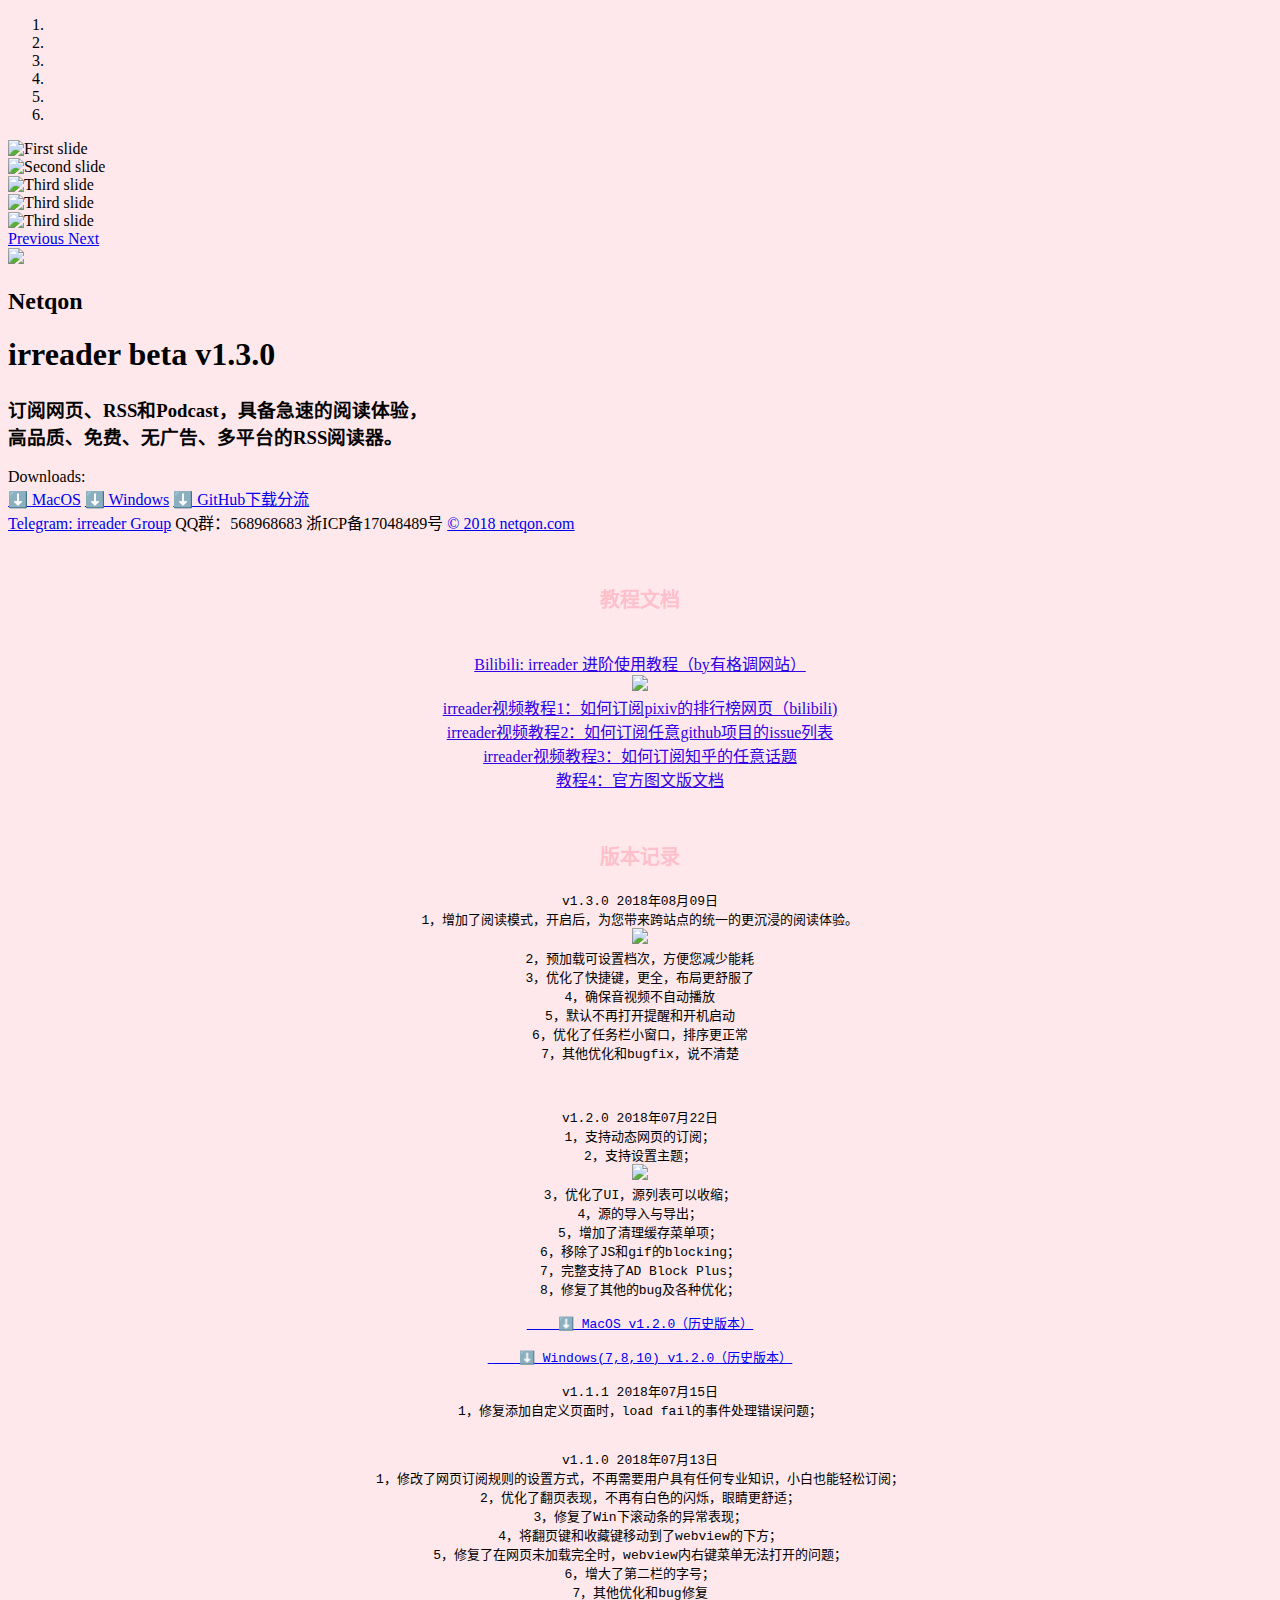
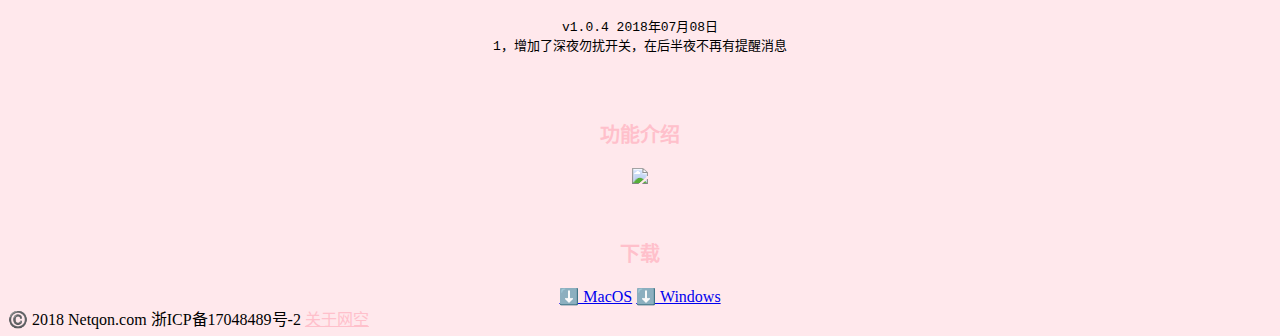
==== content/index.html @ 172255e6 "op" ====
<!DOCTYPE html>
<html lang="zh-cn">

<head>

    <!-- Global site tag (gtag.js) - Google Analytics -->
    <script async src="https://www.googletagmanager.com/gtag/js?id=UA-111452095-6"></script>
    <script>
        window.dataLayer = window.dataLayer || [];
        function gtag() { dataLayer.push(arguments); }
        gtag('js', new Date());

        gtag('config', 'UA-111452095-9');
    </script>

    <meta charset="UTF-8">
    <meta name="viewport" content="width=device-width,initial-scale=1">
    <meta name="description" content="订阅网页、RSS和Podcast，具备极速的阅读体验，高品质、开源、免费、无广告、多平台的RSS阅读器。">

    <title>irreader 网空阅读器</title>
    <link rel="icon" href="libs/favicon.png" type="image/png" />
    <link rel="stylesheet" href="libs/bootstrap.css" />
    <script src="libs/jquery.js"></script>
    <script src="libs/bootstrap.js"></script>
    <link rel="stylesheet" href="index.css" />
    <script src="index.js"></script>
</head>

<body>

    <div id="world">
        <div id="head">
        </div>
        <div id="core">
            <div class="flex-push"></div>
            <div id="show_features">
                <div id="carouselExampleIndicators" class="carousel slide showcase" data-ride="carousel">
                    <ol class="carousel-indicators">
                        <li data-target="#carouselExampleIndicators" data-slide-to="0" class="active"></li>
                        <li data-target="#carouselExampleIndicators" data-slide-to="1"></li>
                        <li data-target="#carouselExampleIndicators" data-slide-to="2"></li>
                        <li data-target="#carouselExampleIndicators" data-slide-to="3"></li>
                        <li data-target="#carouselExampleIndicators" data-slide-to="4"></li>
                        <li data-target="#carouselExampleIndicators" data-slide-to="5"></li>
                    </ol>
                    <div class="carousel-inner">
                        <div class="carousel-item active">
                            <img class="d-block w-100 " src="libs/c/1.png" alt="First slide">
                            <div class="carousel-caption d-none d-md-block shwotext">
                            </div>
                        </div>
                        <div class="carousel-item">
                            <img class="d-block w-100 " src="libs/c/2.png" alt="Second slide">
                            <div class="carousel-caption d-none d-md-block shwotext">
                            </div>
                        </div>
                        <div class="carousel-item">
                            <img class="d-block w-100 " src="libs/c/3.png" alt="Third slide">
                            <div class="carousel-caption d-none d-md-block shwotext">
                            </div>
                        </div>

                        <div class="carousel-item">
                            <img class="d-block w-100 " src="libs/c/4.png" alt="Third slide">
                            <div class="carousel-caption d-none d-md-block shwotext">
                            </div>
                        </div>

                        <div class="carousel-item">
                            <img class="d-block w-100 " src="libs/c/5.png" alt="Third slide">
                            <div class="carousel-caption d-none d-md-block shwotext">
                            </div>
                        </div>



                    </div>
                    <a class="carousel-control-prev" href="#carouselExampleIndicators" role="button" data-slide="prev">
                        <span class="carousel-control-prev-icon" aria-hidden="true"></span>
                        <span class="sr-only">Previous</span>
                    </a>
                    <a class="carousel-control-next" href="#carouselExampleIndicators" role="button" data-slide="next">
                        <span class="carousel-control-next-icon" aria-hidden="true"></span>
                        <span class="sr-only">Next</span>
                    </a>
                </div>

            </div>

            <div id="show_titles">
                <img src="libs/favicon.png" width="150px">
                <!-- <img src="libs/fate2.jpeg" width="150px"> -->
                <div id="it">
                    <h2>Netqon</h2>
                    <h1>irreader beta v1.3.0
                    </h1>
                    <h3>
                        订阅网页、RSS和Podcast，具备急速的阅读体验，
                        <br/> 高品质、免费、无广告、多平台的RSS阅读器。
                    </h3>
                    <div class="label">Downloads:</div>
                </div>

                <div>
                    <a class="btn_download" href="http://irreader.netqon.com/download/irreader-1.3.0.dmg">
                        ⬇️ MacOS</a>
                    <a class="btn_download" href="http://irreader.netqon.com/download/irreader-1.3.0.zip">
                        ⬇️ Windows</a>
                    <a class="btn_download" href="https://github.com/fateleak/irreader">
                        ⬇️ GitHub下载分流</a>
                    <!-- <a class="btn_download" href="https://github.com/fateleak/irreader">Fork me on Github</a> -->
                </div>

                <footer id="foot">
                    <a href="https://t.me/joinchat/HFKP3AyR_CqzTs9mDntexw" target="_blank">Telegram: irreader Group</a>
                    <a>QQ群：568968683</a>
                    <a>浙ICP备17048489号</a>
                    <a href="http://www.netqon.com">&copy; 2018 netqon.com</a>
                </footer>
            </div>
            <div class="flex-push"></div>

        </div>

        <style>
            #articles {
                margin-top: 20px;
            }

            #articles a {
                color: rgb(49, 0, 228);
            }

            .world {
                text-align: center;
            }

            .world h3 {
                margin-top: 50px;

                font-size: 20px;
                /* border: 1px purple dashed; */
                color: pink;
            }

            body {
                background: rgb(255, 232, 236);
            }
        </style>

        <div class="world">

            <h3>教程文档</h3>
            <div style="text-align: center;" id="articles">
                <a href="https://www.bilibili.com/video/av28215001/" target="_blank">
                    <br />Bilibili: irreader 进阶使用教程（by有格调网站）</a>
                <br />

                <a href="https://www.bilibili.com/video/av27091637/" target="_blank">
                    <img src="https://fate2.oss-cn-shanghai.aliyuncs.com/pool/20180809163538.webp">
                    <br />irreader视频教程1：如何订阅pixiv的排行榜网页（bilibili)</a>

                <a href="https://www.bilibili.com/video/av26914210" target="_blank">
                    <br />irreader视频教程2：如何订阅任意github项目的issue列表</a>

                <a href="https://www.bilibili.com/video/av26915658" target="_blank">
                    <br />irreader视频教程3：如何订阅知乎的任意话题</a>

                <a href="docs.html" target="_blank">
                    <br />教程4：官方图文版文档</a>
            </div>



            <h3>版本记录</h3>

            <pre>
v1.3.0 2018年08月09日
1，增加了阅读模式，开启后，为您带来跨站点的统一的更沉浸的阅读体验。
<img src="https://fate2.oss-cn-shanghai.aliyuncs.com/pool/20180811131113.png">
2，预加载可设置档次，方便您减少能耗
3，优化了快捷键，更全，布局更舒服了
4，确保音视频不自动播放
5，默认不再打开提醒和开机启动
6，优化了任务栏小窗口，排序更正常
7，其他优化和bugfix，说不清楚



v1.2.0 2018年07月22日
1，支持动态网页的订阅；
2，支持设置主题；
<img src="libs/dark-theme.jpg">
3，优化了UI，源列表可以收缩；
4，源的导入与导出；
5，增加了清理缓存菜单项；
6，移除了JS和gif的blocking；
7，完整支持了AD Block Plus；
8，修复了其他的bug及各种优化；
<a href="http://irreader.netqon.com/download/irreader-1.2.0.dmg">
    ⬇️ MacOS v1.2.0（历史版本）</a>
<a href="http://irreader.netqon.com/download/irreader-1.2.0.zip">
    ⬇️ Windows(7,8,10) v1.2.0（历史版本）</a>

v1.1.1 2018年07月15日
1，修复添加自定义页面时，load fail的事件处理错误问题；


v1.1.0 2018年07月13日
1，修改了网页订阅规则的设置方式，不再需要用户具有任何专业知识，小白也能轻松订阅；
2，优化了翻页表现，不再有白色的闪烁，眼睛更舒适；
3，修复了Win下滚动条的异常表现；
4，将翻页键和收藏键移动到了webview的下方；
5，修复了在网页未加载完全时，webview内右键菜单无法打开的问题；
6，增大了第二栏的字号；
7，其他优化和bug修复

v1.0.4 2018年07月08日
1，增加了深夜勿扰开关，在后半夜不再有提醒消息

</pre>

            <h3>功能介绍</h3>
            <img src="libs/mkt_0.png" id="mkt_img" />
            <h3>下载</h3>


            <div id="mkt">
            </div>

            <div id="foot2">
                <a class="btn_download btn_download2" href="http://irreader.netqon.com/download/irreader-1.2.0.dmg">
                    ⬇️ MacOS</a>


                <a class="btn_download btn_download2" href="http://irreader.netqon.com/download/irreader-1.2.0.zip">
                    ⬇️ Windows</a>
            </div>

        </div>

        <div id="foot3">
            ©️ 2018 Netqon.com 浙ICP备17048489号-2
            <a href="http://www.netqon.com" target="_blank" style="color: pink;">关于网空</a>
        </div>
    </div>

</body>

</html>
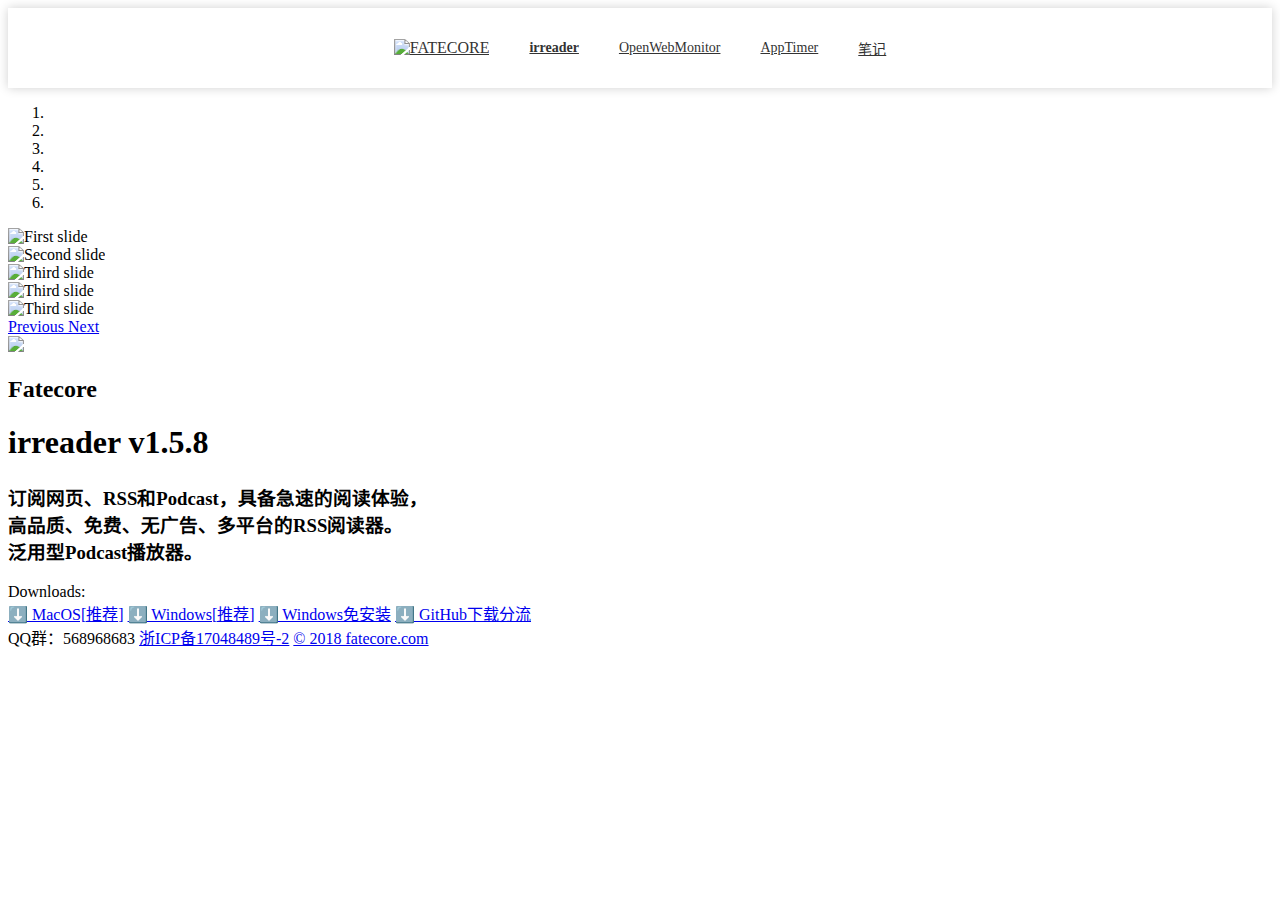
==== commit b6a7c4e5: "op" ====
--- a/content/index.html
+++ b/content/index.html
@@ -28,6 +28,49 @@
 
 <body>
 
+    <header>
+        <style>
+            header {
+                display: flex;
+                padding: 10px 30px;
+                justify-content: center;
+                align-items: center;
+                box-shadow: 0px 0px 10px rgb(208, 208, 208);
+                background: white;
+            }
+
+            header>a {
+                display: block;
+                color: #333;
+            }
+
+            #header_logo {
+                height: 50px;
+                width: 50px;
+                margin: 0px 20px;
+            }
+
+            .header-app-item {
+                padding: 20px;
+                font-size: 14px;
+            }
+
+            .header-app-item[pressed="true"] {
+                font-weight: bold;
+            }
+
+            .header-app-item:hover {
+                color: rebeccapurple;
+            }
+        </style>
+        <a href="#"><img id="header_logo" src="https://fate2.oss-cn-shanghai.aliyuncs.com/pool/20190310231013.png"
+                alt="FATECORE" /></a>
+        <a class="header-app-item" pressed="true" href="http://irreader.fatecore.com">irreader</a>
+        <a class="header-app-item" href="http://openwebmonitor.fatecore.com">OpenWebMonitor</a>
+        <a class="header-app-item" href="http://overwork.fatecore.com">AppTimer</a>
+        <a class="header-app-item" href="http://fatecore.com">笔记</a>
+
+    </header>
     <div id="world">
         <div id="head">
         </div>
@@ -91,31 +134,34 @@
                 <img src="libs/favicon.png" width="150px">
                 <!-- <img src="libs/fate2.jpeg" width="150px"> -->
                 <div id="it">
-                    <h2>Netqon</h2>
-                    <h1>irreader beta v1.3.0
+                    <h2>Fatecore</h2>
+                    <h1>irreader v1.5.8
                     </h1>
                     <h3>
                         订阅网页、RSS和Podcast，具备急速的阅读体验，
-                        <br/> 高品质、免费、无广告、多平台的RSS阅读器。
+                        <br /> 高品质、免费、无广告、多平台的RSS阅读器。
+                        <br /> 泛用型Podcast播放器。
                     </h3>
                     <div class="label">Downloads:</div>
                 </div>
 
                 <div>
-                    <a class="btn_download" href="http://irreader.netqon.com/download/irreader-1.3.0.dmg">
-                        ⬇️ MacOS</a>
-                    <a class="btn_download" href="http://irreader.netqon.com/download/irreader-1.3.0.zip">
-                        ⬇️ Windows</a>
+                    <a class="btn_download" href="http://irreader.fatecore.com/download/irreader-1.5.6.dmg">
+                        ⬇️ MacOS[推荐]</a>
+                    <a class="btn_download" href="http://irreader.fatecore.com/download/irreader-1.5.8.zip">
+                        ⬇️ Windows[推荐]</a>
+                    <a class="btn_download" href="http://irreader.fatecore.com/download/irreader-1.5.8-green.zip">
+                        ⬇️ Windows免安装</a>
                     <a class="btn_download" href="https://github.com/fateleak/irreader">
                         ⬇️ GitHub下载分流</a>
                     <!-- <a class="btn_download" href="https://github.com/fateleak/irreader">Fork me on Github</a> -->
                 </div>
 
                 <footer id="foot">
-                    <a href="https://t.me/joinchat/HFKP3AyR_CqzTs9mDntexw" target="_blank">Telegram: irreader Group</a>
+                    <!-- <a href="https://t.me/joinchat/HFKP3AyR_CqzTs9mDntexw" target="_blank">Telegram: irreader Group</a> -->
                     <a>QQ群：568968683</a>
-                    <a>浙ICP备17048489号</a>
-                    <a href="http://www.netqon.com">&copy; 2018 netqon.com</a>
+                    <a href="http://www.miitbeian.gov.cn">浙ICP备17048489号-2</a>
+                    <a href="https://www.fatecore.com">&copy; 2018 fatecore.com</a>
                 </footer>
             </div>
             <div class="flex-push"></div>
@@ -137,17 +183,16 @@
 
             .world h3 {
                 margin-top: 50px;
-
                 font-size: 20px;
                 /* border: 1px purple dashed; */
                 color: pink;
             }
 
             body {
-                background: rgb(255, 232, 236);
+                /* background: rgb(255, 251, 245); */
             }
         </style>
-
+<!-- 
         <div class="world">
 
             <h3>教程文档</h3>
@@ -171,10 +216,69 @@
             </div>
 
 
-
             <h3>版本记录</h3>
 
             <pre>
+v1.5.8 2019年03月03日 修复bug (Windows Only)
+1，修复weibo等网站导致软件崩溃的问题；
+
+v1.5.7 2018年12月21日 修复bug（windows only)
+1，修复滚动bug
+
+v1.5.6 2018年12月13日 支持代理
+1，加入代理支持
+2，修bug
+
+
+v1.5.5 2018年12月12日 优化提醒小窗口
+1，图片下载可以选择位置
+2，新的提醒小窗，显示更多信息
+3，提醒小窗可以跳转到阅读
+4，小窗显示时间可以自由设置
+5，可以关闭提醒音效
+<img src="https://fate2.oss-cn-shanghai.aliyuncs.com/pool/20181212160944.png" >
+
+
+v1.5.4 2018年11月25日
+1，异常日志取代弹窗报错
+2，邮件提醒
+3，延长提醒显示时间
+
+2018年10月20日
+从此也可以轻松订阅公众号
+<img src="https://fate2.oss-cn-shanghai.aliyuncs.com/pool/20181029231703.png">
+
+v1.5.3 2018年09月23日
+修复逆序排列时新条目的插入错误
+修复清扫等按钮会错误的扩展小组内容
+修复IRR导入因分组而致的错误
+修复自定义阅读规则仅设置隐藏元素时报错
+阅读模式规则编辑器中未选择被编辑时增加提示
+Windows下使用沉浸式的UI形式
+Windows下可以自定义安装位置
+Windows下新增绿色免安装版
+<img src="https://fate2.oss-cn-shanghai.aliyuncs.com/pool/20180924155012.png">
+
+v1.5.2 2018年09月18日
+修复一些报错
+
+v1.5.1 2018年09月16日
+修复了字体
+增加了条目搜索
+增加了复制以分享按钮
+增加了逆序的排列方式
+增加了异常错误的提示，以更好的追踪错误
+能关闭左下角的podcast播放器区域
+增加podcast支持倍速播放
+增加自定义阅读模式规则编辑器
+其他
+
+v1.4.0 2018年08月26日
+1，增加了源的分组功能（文件夹）
+<img src="https://fate2.oss-cn-shanghai.aliyuncs.com/pool/20180826233102.png">
+2，优化了阅读模式体验
+4，其他优化和fix
+
 v1.3.0 2018年08月09日
 1，增加了阅读模式，开启后，为您带来跨站点的统一的更沉浸的阅读体验。
 <img src="https://fate2.oss-cn-shanghai.aliyuncs.com/pool/20180811131113.png">
@@ -185,6 +289,7 @@
 6，优化了任务栏小窗口，排序更正常
 7，其他优化和bugfix，说不清楚
 
+<img src="https://fate2.oss-cn-shanghai.aliyuncs.com/pool/20180830105346.png">
 
 
 v1.2.0 2018年07月22日
@@ -197,9 +302,9 @@
 6，移除了JS和gif的blocking；
 7，完整支持了AD Block Plus；
 8，修复了其他的bug及各种优化；
-<a href="http://irreader.netqon.com/download/irreader-1.2.0.dmg">
+<a href="http://irreader.fatecore.com/download/irreader-1.2.0.dmg">
     ⬇️ MacOS v1.2.0（历史版本）</a>
-<a href="http://irreader.netqon.com/download/irreader-1.2.0.zip">
+<a href="http://irreader.fatecore.com/download/irreader-1.2.0.zip">
     ⬇️ Windows(7,8,10) v1.2.0（历史版本）</a>
 
 v1.1.1 2018年07月15日
@@ -219,6 +324,12 @@
 1，增加了深夜勿扰开关，在后半夜不再有提醒消息
 
 </pre>
+            <h3>App赞助</h3>
+            <pre>
+    <a href="http://openwebmonitor.fatecore.com?ref=irreader" target="_blank"><img src="http://openwebmonitor.fatecore.com/libs/favicon.png"></a>
+    OpenWebMonitor 监控网页内特定区域内容变化，获得Email提醒
+    （监控JD物价、监控Steam优惠、监控幼儿园招生通知、监控秒杀开始）
+</pre>
 
             <h3>功能介绍</h3>
             <img src="libs/mkt_0.png" id="mkt_img" />
@@ -229,20 +340,24 @@
             </div>
 
             <div id="foot2">
-                <a class="btn_download btn_download2" href="http://irreader.netqon.com/download/irreader-1.2.0.dmg">
+                <a class="btn_download btn_download2" href="http://irreader.fatecore.com/download/irreader-1.5.3.dmg">
                     ⬇️ MacOS</a>
 
 
-                <a class="btn_download btn_download2" href="http://irreader.netqon.com/download/irreader-1.2.0.zip">
+                <a class="btn_download btn_download2" href="http://irreader.fatecore.com/download/irreader-1.5.3.zip">
                     ⬇️ Windows</a>
             </div>
 
         </div>
 
-        <div id="foot3">
-            ©️ 2018 Netqon.com 浙ICP备17048489号-2
-            <a href="http://www.netqon.com" target="_blank" style="color: pink;">关于网空</a>
-        </div>
+        <div style="text-align: center; ">
+            <div id="foot3">
+                ©️ 2018 fatecore.com
+                <a href="https://www.fatecore.com">关于FC</a>
+                <a href="http://www.miitbeian.gov.cn">浙ICP备17048489号-2</a>
+
+            </div>
+        </div> -->
     </div>
 
 </body>
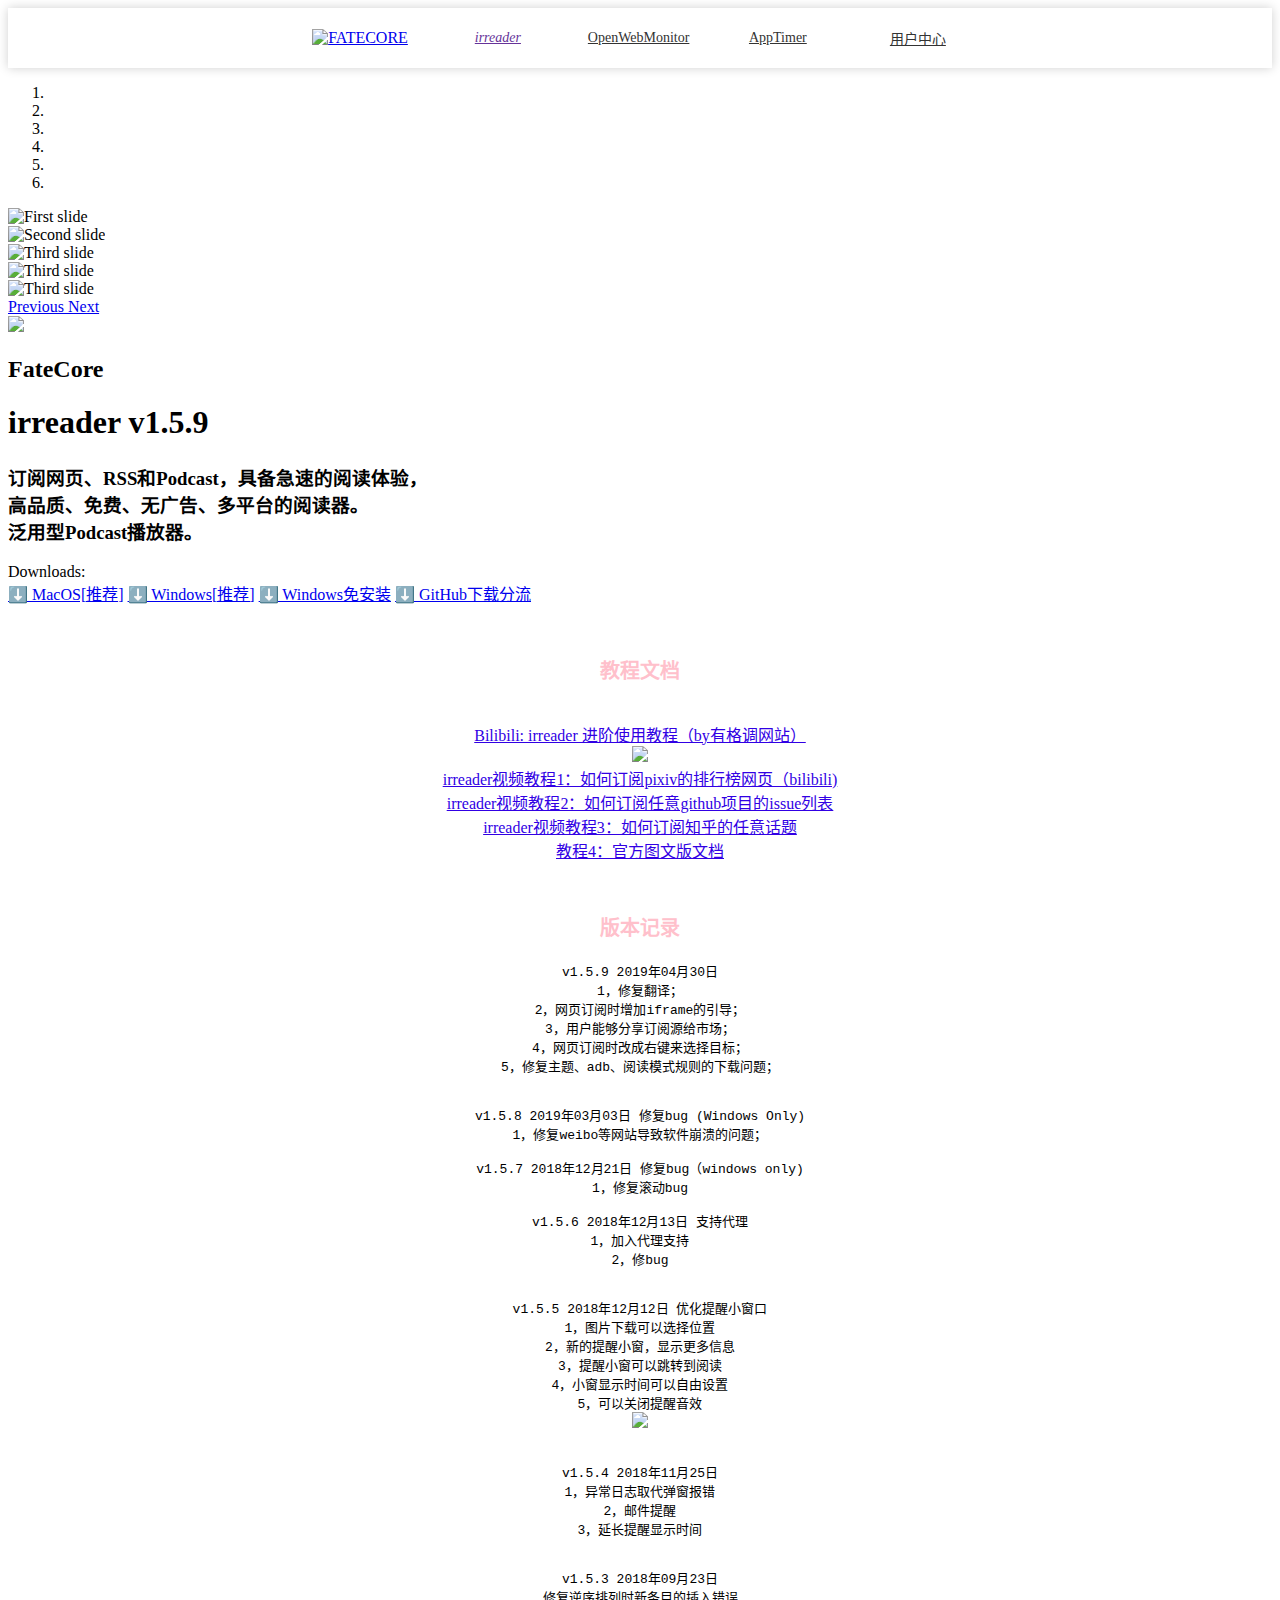
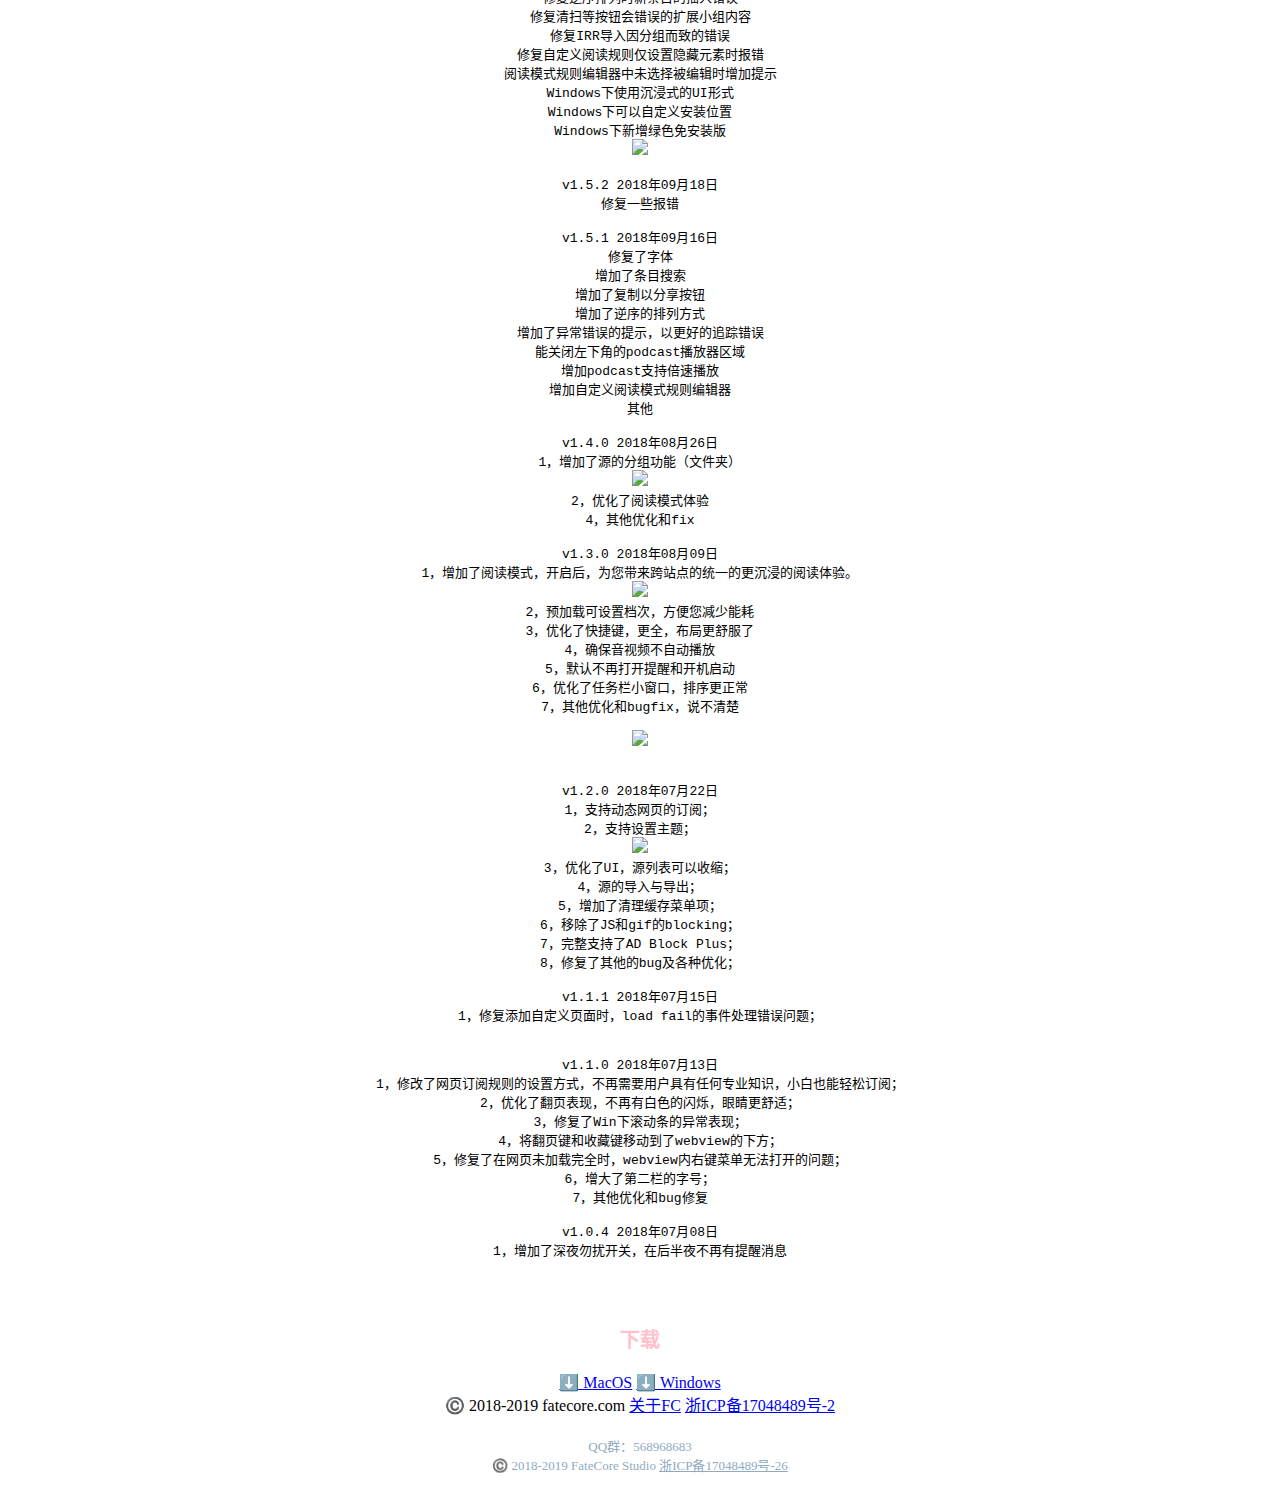
==== commit 8069d741: "v1.5.9" ====
--- a/content/index.html
+++ b/content/index.html
@@ -15,9 +15,9 @@
 
     <meta charset="UTF-8">
     <meta name="viewport" content="width=device-width,initial-scale=1">
-    <meta name="description" content="订阅网页、RSS和Podcast，具备极速的阅读体验，高品质、开源、免费、无广告、多平台的RSS阅读器。">
-
-    <title>irreader 网空阅读器</title>
+    <meta name="description" content="订阅网页、RSS和Podcast，具备极速的阅读体验，高品质、免费、无广告、多平台的RSS阅读器。">
+
+    <title>irreader 阅读器 - FATECORE</title>
     <link rel="icon" href="libs/favicon.png" type="image/png" />
     <link rel="stylesheet" href="libs/bootstrap.css" />
     <script src="libs/jquery.js"></script>
@@ -32,44 +32,48 @@
         <style>
             header {
                 display: flex;
-                padding: 10px 30px;
+                padding: 0px 20px;
                 justify-content: center;
                 align-items: center;
                 box-shadow: 0px 0px 10px rgb(208, 208, 208);
-                background: white;
             }
 
             header>a {
                 display: block;
+            }
+
+            #header_logo {
+                max-height: 50px;
+                margin: 0px 20px;
+            }
+
+            .header-app-item {
+                /* padding: 20px; */
+                font-size: 14px;
+                display: inline-block;
+                margin: 20px;
+                width: 100px;
+                text-align: center;
                 color: #333;
-            }
-
-            #header_logo {
-                height: 50px;
-                width: 50px;
-                margin: 0px 20px;
-            }
-
-            .header-app-item {
-                padding: 20px;
-                font-size: 14px;
+                background: white;
             }
 
             .header-app-item[pressed="true"] {
-                font-weight: bold;
+                color: rebeccapurple;
+                /* border-bottom: 2px solid rgb(247, 184, 76); */
+                font-style: italic;
             }
 
             .header-app-item:hover {
                 color: rebeccapurple;
             }
-        </style>
-        <a href="#"><img id="header_logo" src="https://fate2.oss-cn-shanghai.aliyuncs.com/pool/20190310231013.png"
+        </style><a href="#"><img id="header_logo" src="http://fate2.oss-cn-shanghai.aliyuncs.com/kong/kong_icon.png"
                 alt="FATECORE" /></a>
         <a class="header-app-item" pressed="true" href="http://irreader.fatecore.com">irreader</a>
-        <a class="header-app-item" href="http://openwebmonitor.fatecore.com">OpenWebMonitor</a>
-        <a class="header-app-item" href="http://overwork.fatecore.com">AppTimer</a>
-        <a class="header-app-item" href="http://fatecore.com">笔记</a>
-
+        <a class="header-app-item" href="http://owm.fatecore.com">OpenWebMonitor</a>
+        <a class="header-app-item" href="http://apptimer.fatecore.com">AppTimer</a>
+        <a class="header-app-item" href="https://fatecore.com">用户中心</a>
+        
     </header>
     <div id="world">
         <div id="head">
@@ -134,35 +138,28 @@
                 <img src="libs/favicon.png" width="150px">
                 <!-- <img src="libs/fate2.jpeg" width="150px"> -->
                 <div id="it">
-                    <h2>Fatecore</h2>
-                    <h1>irreader v1.5.8
+                    <h2>FateCore</h2>
+                    <h1>irreader v1.5.9
                     </h1>
                     <h3>
                         订阅网页、RSS和Podcast，具备急速的阅读体验，
-                        <br /> 高品质、免费、无广告、多平台的RSS阅读器。
+                        <br /> 高品质、免费、无广告、多平台的阅读器。
                         <br /> 泛用型Podcast播放器。
                     </h3>
                     <div class="label">Downloads:</div>
                 </div>
 
                 <div>
-                    <a class="btn_download" href="http://irreader.fatecore.com/download/irreader-1.5.6.dmg">
+                    <a class="btn_download" href="http://irreader.fatecore.com/download/irreader-1.5.9.dmg">
                         ⬇️ MacOS[推荐]</a>
-                    <a class="btn_download" href="http://irreader.fatecore.com/download/irreader-1.5.8.zip">
+                    <a class="btn_download" href="http://irreader.fatecore.com/download/irreader-1.5.9.zip">
                         ⬇️ Windows[推荐]</a>
-                    <a class="btn_download" href="http://irreader.fatecore.com/download/irreader-1.5.8-green.zip">
+                    <a class="btn_download" href="http://irreader.fatecore.com/download/irreader-1.5.9-green.zip">
                         ⬇️ Windows免安装</a>
                     <a class="btn_download" href="https://github.com/fateleak/irreader">
                         ⬇️ GitHub下载分流</a>
                     <!-- <a class="btn_download" href="https://github.com/fateleak/irreader">Fork me on Github</a> -->
                 </div>
-
-                <footer id="foot">
-                    <!-- <a href="https://t.me/joinchat/HFKP3AyR_CqzTs9mDntexw" target="_blank">Telegram: irreader Group</a> -->
-                    <a>QQ群：568968683</a>
-                    <a href="http://www.miitbeian.gov.cn">浙ICP备17048489号-2</a>
-                    <a href="https://www.fatecore.com">&copy; 2018 fatecore.com</a>
-                </footer>
             </div>
             <div class="flex-push"></div>
 
@@ -192,7 +189,7 @@
                 /* background: rgb(255, 251, 245); */
             }
         </style>
-<!-- 
+
         <div class="world">
 
             <h3>教程文档</h3>
@@ -219,6 +216,14 @@
             <h3>版本记录</h3>
 
             <pre>
+v1.5.9 2019年04月30日
+1，修复翻译；
+2，网页订阅时增加iframe的引导；
+3，用户能够分享订阅源给市场；
+4，网页订阅时改成右键来选择目标；
+5，修复主题、adb、阅读模式规则的下载问题；
+
+
 v1.5.8 2019年03月03日 修复bug (Windows Only)
 1，修复weibo等网站导致软件崩溃的问题；
 
@@ -244,9 +249,6 @@
 2，邮件提醒
 3，延长提醒显示时间
 
-2018年10月20日
-从此也可以轻松订阅公众号
-<img src="https://fate2.oss-cn-shanghai.aliyuncs.com/pool/20181029231703.png">
 
 v1.5.3 2018年09月23日
 修复逆序排列时新条目的插入错误
@@ -302,10 +304,6 @@
 6，移除了JS和gif的blocking；
 7，完整支持了AD Block Plus；
 8，修复了其他的bug及各种优化；
-<a href="http://irreader.fatecore.com/download/irreader-1.2.0.dmg">
-    ⬇️ MacOS v1.2.0（历史版本）</a>
-<a href="http://irreader.fatecore.com/download/irreader-1.2.0.zip">
-    ⬇️ Windows(7,8,10) v1.2.0（历史版本）</a>
 
 v1.1.1 2018年07月15日
 1，修复添加自定义页面时，load fail的事件处理错误问题；
@@ -324,15 +322,15 @@
 1，增加了深夜勿扰开关，在后半夜不再有提醒消息
 
 </pre>
-            <h3>App赞助</h3>
+            <!-- <h3>App赞助</h3>
             <pre>
     <a href="http://openwebmonitor.fatecore.com?ref=irreader" target="_blank"><img src="http://openwebmonitor.fatecore.com/libs/favicon.png"></a>
     OpenWebMonitor 监控网页内特定区域内容变化，获得Email提醒
     （监控JD物价、监控Steam优惠、监控幼儿园招生通知、监控秒杀开始）
-</pre>
-
-            <h3>功能介绍</h3>
-            <img src="libs/mkt_0.png" id="mkt_img" />
+</pre> -->
+
+            <!-- <h3>功能介绍</h3>
+            <img src="libs/mkt_0.png" id="mkt_img" /> -->
             <h3>下载</h3>
 
 
@@ -340,11 +338,11 @@
             </div>
 
             <div id="foot2">
-                <a class="btn_download btn_download2" href="http://irreader.fatecore.com/download/irreader-1.5.3.dmg">
+                <a class="btn_download btn_download2" href="http://irreader.fatecore.com/download/irreader-1.5.9.dmg">
                     ⬇️ MacOS</a>
 
 
-                <a class="btn_download btn_download2" href="http://irreader.fatecore.com/download/irreader-1.5.3.zip">
+                <a class="btn_download btn_download2" href="http://irreader.fatecore.com/download/irreader-1.5.9.zip">
                     ⬇️ Windows</a>
             </div>
 
@@ -352,14 +350,30 @@
 
         <div style="text-align: center; ">
             <div id="foot3">
-                ©️ 2018 fatecore.com
+                ©️ 2018-2019 fatecore.com
                 <a href="https://www.fatecore.com">关于FC</a>
                 <a href="http://www.miitbeian.gov.cn">浙ICP备17048489号-2</a>
 
             </div>
-        </div> -->
+        </div>
     </div>
 
+    <footer>
+        <style>
+            footer {
+                text-align: center;
+                font-size: 13px;
+                font-weight: lighter;
+                padding: 20px;
+            }
+
+            footer * {
+                color: rgb(144, 170, 193);
+            }
+        </style>
+        <div>QQ群：568968683 </div>
+        <div>©️ 2018-2019 FateCore Studio <a href="http://www.miitbeian.gov.cn">浙ICP备17048489号-26</a></div>
+    </footer>
 </body>
 
 </html>